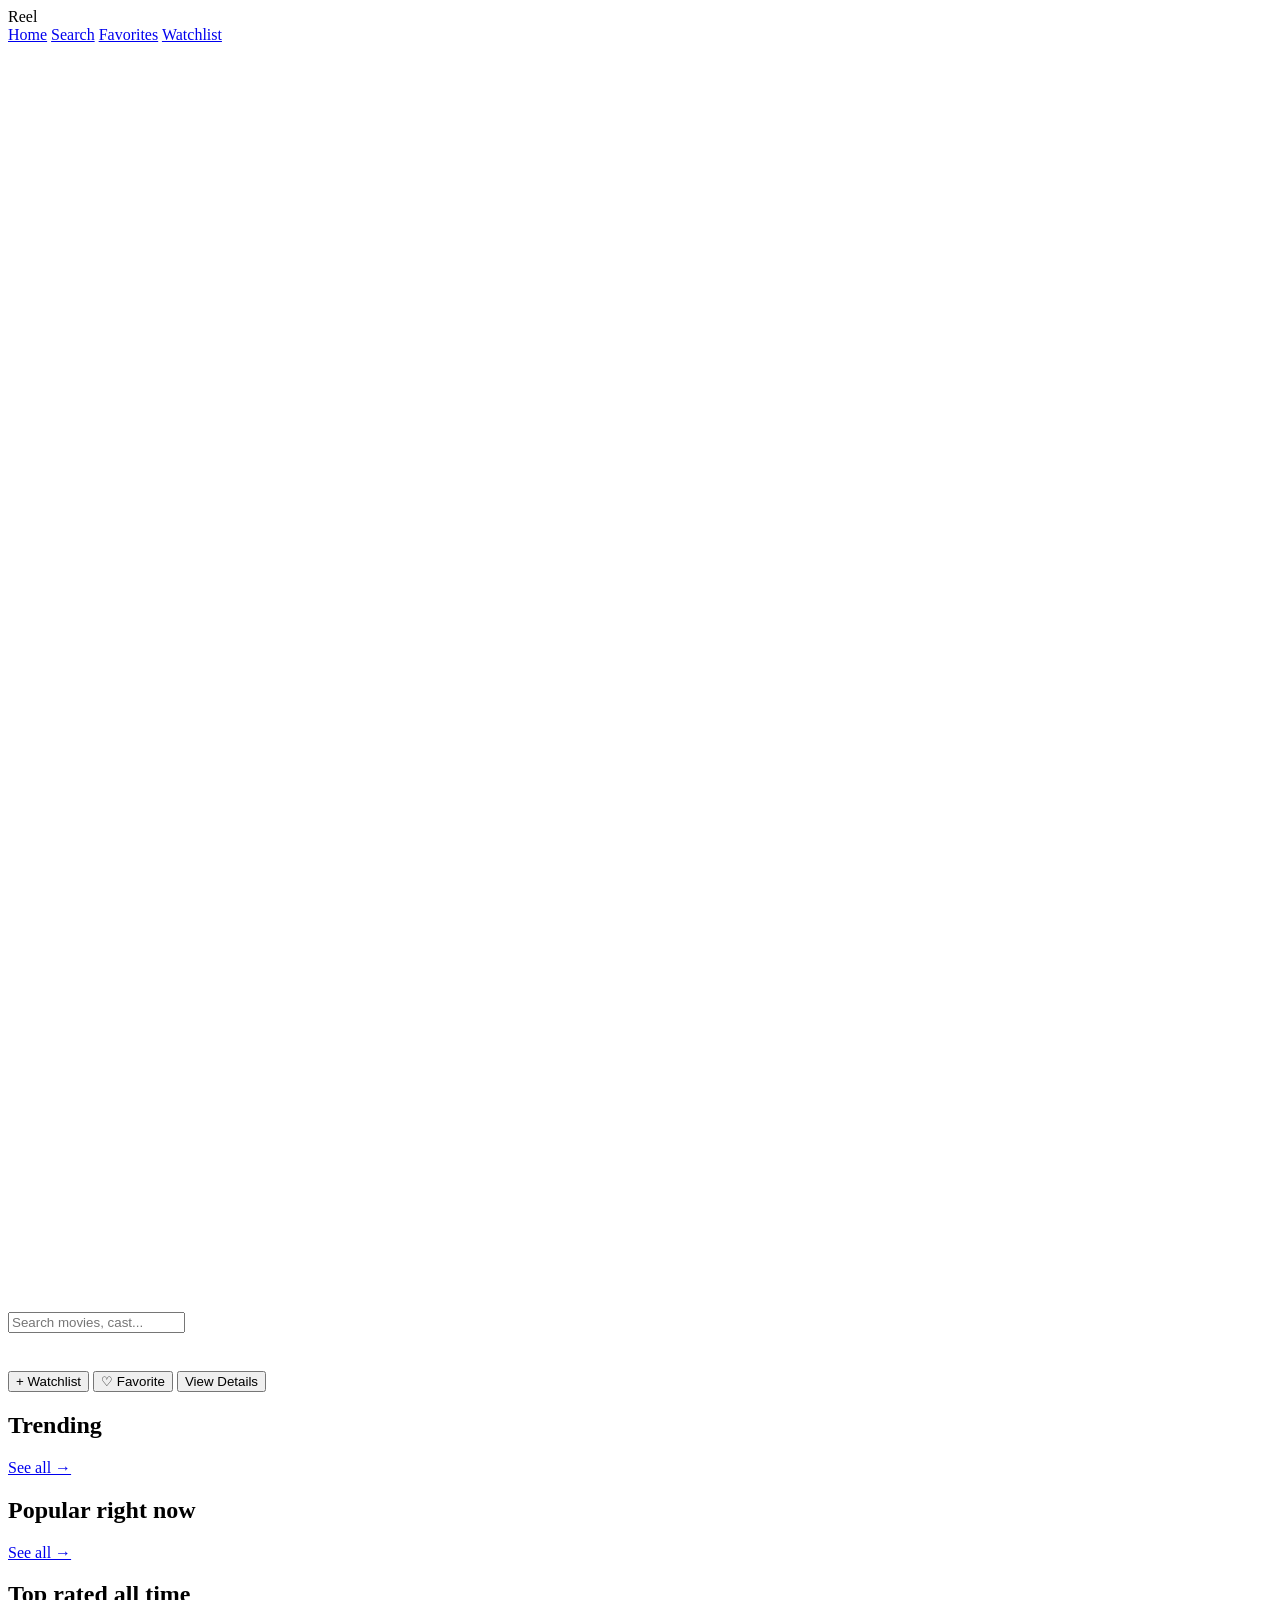
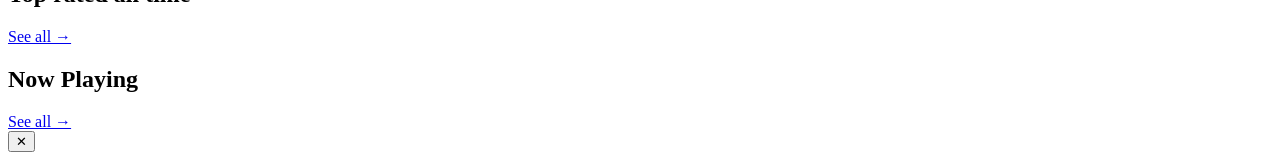
==== index.html @ 79fcec3d "Add files via upload" ====
<!DOCTYPE html>
<html lang="en">
<head>
  <meta charset="UTF-8" />
  <meta name="viewport" content="width=device-width, initial-scale=1.0" />
  <title>Reel</title>
  <link rel="stylesheet" href="style.css" />
</head>
<body>
  <header class="navbar">
    <span class="logo">Reel</span>
    <nav>
      <a href="index.html" class="active">Home</a>
      <a href="search.html">Search</a>
      <a href="favorites.html">Favorites</a>
      <a href="watchlist.html">Watchlist</a>
    </nav>
    <div class="search-bar">
      <svg viewBox="0 0 24 24" fill="none" stroke-width="2" stroke-linecap="round" stroke-linejoin="round">
        <circle cx="11" cy="11" r="8"/><line x1="21" y1="21" x2="16.65" y2="16.65"/>
      </svg>
      <input
        type="text"
        id="nav-search-input"
        placeholder="Search movies, cast..."
        autocomplete="off"
      />
    </div>
  </header>
  <section id="hero" class="hero">
    <img id="hero-poster" class="hero-poster" src="" alt="" />
    <div class="hero-info">
      <span id="hero-badge" class="hero-badge"></span>
      <h1 id="hero-title" class="hero-title"></h1>
      <p id="hero-meta" class="hero-meta"></p>
      <p id="hero-overview" class="hero-overview"></p>
      <div id="hero-tags" class="hero-tags"></div>
      <div class="hero-actions">
        <button id="hero-watchlist-btn" class="btn-ghost" onclick="heroToggleWatchlist()">+ Watchlist</button>
        <button id="hero-fav-btn" class="btn-ghost" onclick="heroToggleFav()">♡ Favorite</button>
        <button class="btn-primary" onclick="heroOpenModal()">View Details</button>
      </div>
    </div>
  </section>
  <main>
    <section class="section">
      <div class="section-header">
        <h2 class="section-title">Trending</h2>
        <a href="search.html" class="see-all">See all →</a>
      </div>
      <div id="trending-row" class="movies-row"></div>
    </section>

    <section class="section">
      <div class="section-header">
        <h2 class="section-title">Popular right now</h2>
        <a href="search.html" class="see-all">See all →</a>
      </div>
      <div id="popular-row" class="movies-row"></div>
    </section>

    <section class="section">
      <div class="section-header">
        <h2 class="section-title">Top rated all time</h2>
        <a href="search.html" class="see-all">See all →</a>
      </div>
      <div id="top-rated-row" class="movies-row"></div>
    </section>

    <section class="section">
      <div class="section-header">
        <h2 class="section-title">Now Playing</h2>
        <a href="search.html" class="see-all">See all →</a>
      </div>
      <div id="now-playing-row" class="movies-row"></div>
    </section>
  </main>
  <div id="modal-overlay" class="modal-overlay">
    <div class="modal">
      <button class="modal-close" onclick="closeModal()">✕</button>
      <div id="modal-content"></div>
    </div>
  </div>
  <div id="toast" class="toast"></div>
  <script src="api.js"></script>
  <script src="storage.js"></script>
  <script src="modal.js"></script>
  <script src="home.js"></script>
</body>
</html>
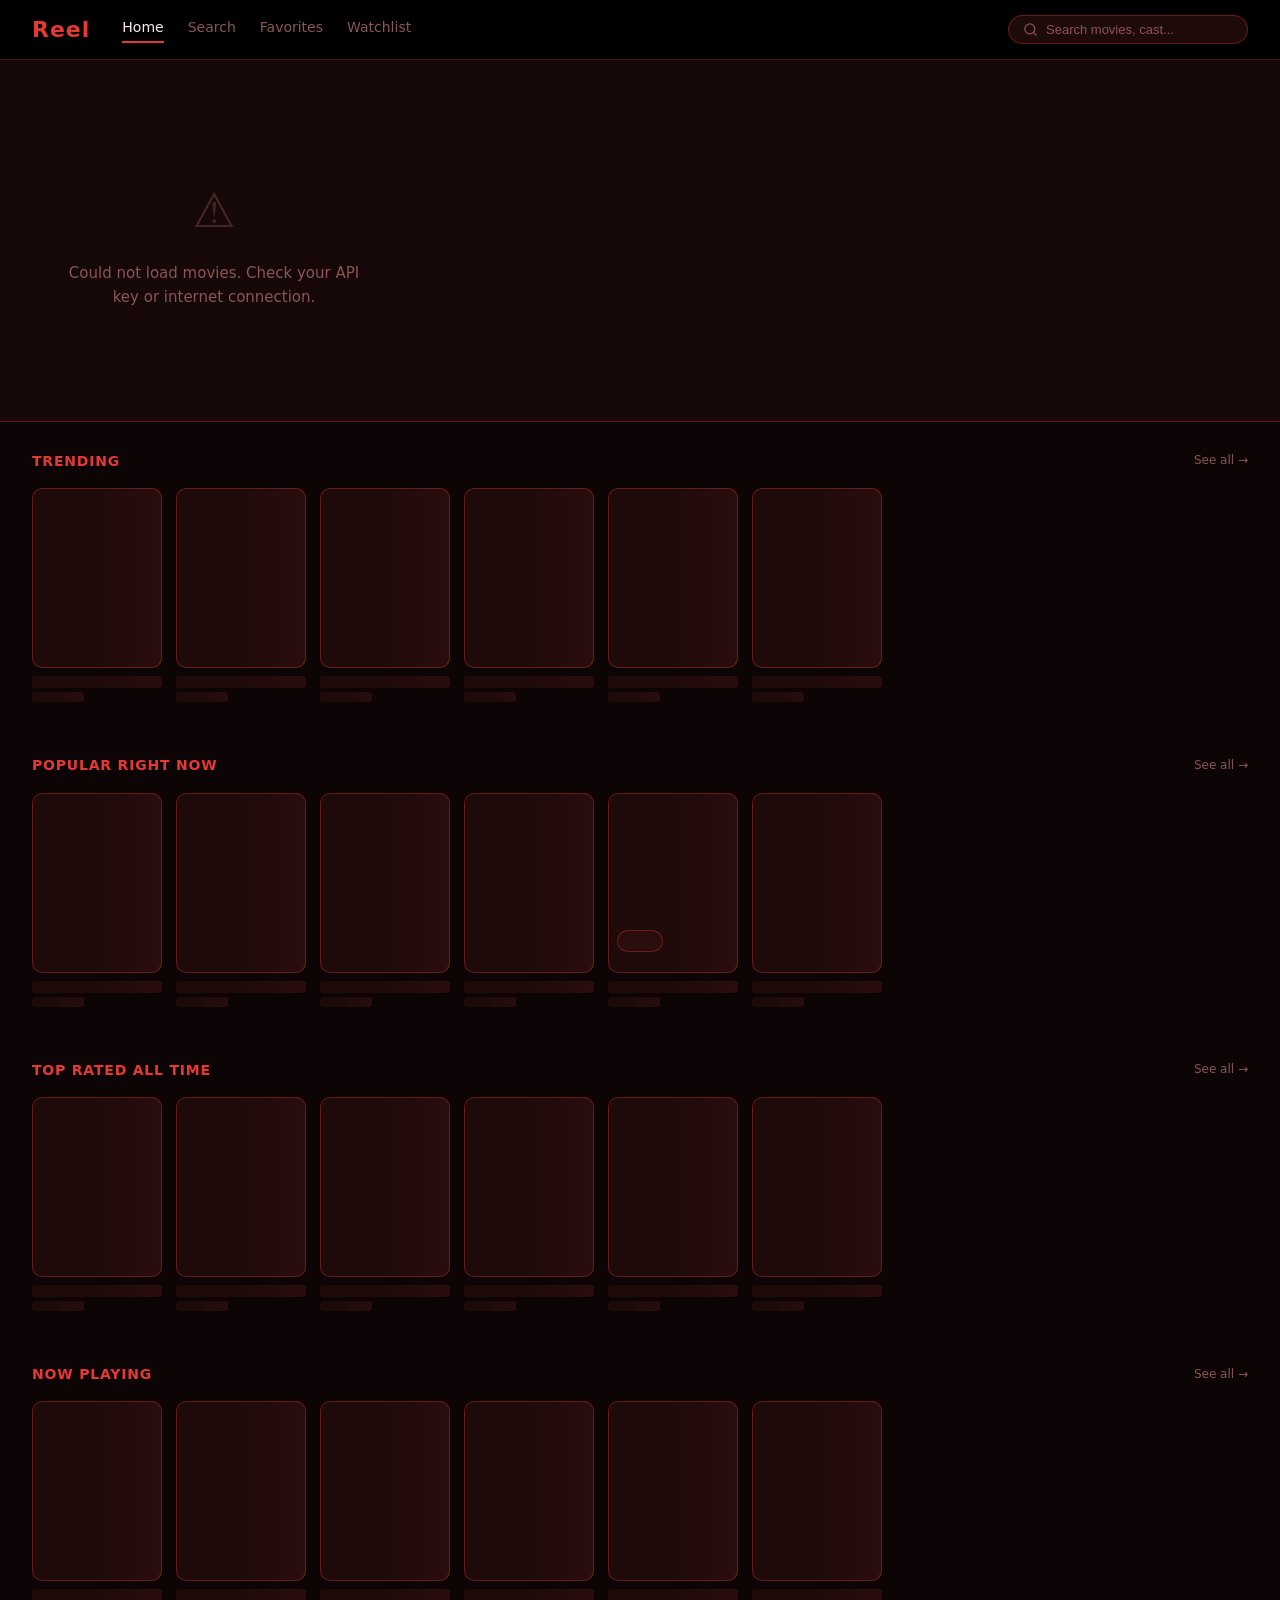
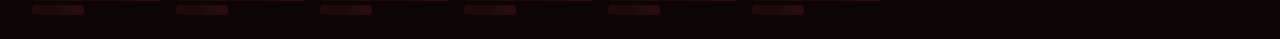
==== commit d7f59b0c: "Add files via upload" ====
--- a/index.html
+++ b/index.html
@@ -50,7 +50,6 @@
       </div>
       <div id="trending-row" class="movies-row"></div>
     </section>
-
     <section class="section">
       <div class="section-header">
         <h2 class="section-title">Popular right now</h2>
@@ -58,7 +57,6 @@
       </div>
       <div id="popular-row" class="movies-row"></div>
     </section>
-
     <section class="section">
       <div class="section-header">
         <h2 class="section-title">Top rated all time</h2>
@@ -66,7 +64,6 @@
       </div>
       <div id="top-rated-row" class="movies-row"></div>
     </section>
-
     <section class="section">
       <div class="section-header">
         <h2 class="section-title">Now Playing</h2>
--- a/style.css
+++ b/style.css
@@ -0,0 +1,616 @@
+*, *::before, *::after {
+  box-sizing: border-box;
+  margin: 0;
+  padding: 0;
+}
+:root {
+  --red:        #e53935;
+  --red-dim:    #c62828;
+  --red-faint:  rgba(229, 57, 53, 0.12);
+  --red-border: rgba(229, 57, 53, 0.35);
+
+  --bg:         #0d0505;
+  --bg2:        #160808;
+  --bg3:        #1f0a0a;
+  --bg4:        #2a0d0d;
+
+  --txt:        #fce8e8;
+  --txt2:       #c89090;
+  --txt3:       #8a5555;
+
+  --radius-sm:  6px;
+  --radius-md:  10px;
+  --radius-lg:  14px;
+}
+
+html { scroll-behavior: smooth; }
+
+body {
+  background: var(--bg);
+  color: var(--txt);
+  font-family: 'Segoe UI', system-ui, -apple-system, sans-serif;
+  font-size: 15px;
+  line-height: 1.6;
+  min-height: 100vh;
+}
+
+a { text-decoration: none; color: inherit; }
+img { display: block; max-width: 100%; }
+button { cursor: pointer; font-family: inherit; }
+ul { list-style: none; }
+::-webkit-scrollbar { width: 6px; height: 6px; }
+::-webkit-scrollbar-track { background: var(--bg2); }
+::-webkit-scrollbar-thumb { background: var(--red-border); border-radius: 3px; }
+.navbar {
+  position: sticky;
+  top: 0;
+  z-index: 100;
+  background: #000;
+  border-bottom: 1px solid var(--red-border);
+  padding: 0 32px;
+  height: 60px;
+  display: flex;
+  align-items: center;
+  gap: 32px;
+}
+.navbar .logo {
+  color: var(--red);
+  font-size: 22px;
+  font-weight: 700;
+  letter-spacing: 1px;
+  flex-shrink: 0;
+}
+.navbar nav {
+  display: flex;
+  gap: 24px;
+  flex: 1;
+}
+.navbar nav a {
+  color: var(--txt3);
+  font-size: 14px;
+  font-weight: 500;
+  transition: color 0.2s;
+}
+.navbar nav a:hover,
+.navbar nav a.active {
+  color: var(--txt);
+}
+.navbar nav a.active {
+  border-bottom: 2px solid var(--red);
+  padding-bottom: 2px;
+}
+.search-bar {
+  display: flex;
+  align-items: center;
+  background: var(--bg3);
+  border: 1px solid var(--red-border);
+  border-radius: 20px;
+  padding: 6px 14px;
+  gap: 8px;
+  width: 240px;
+  transition: border-color 0.2s;
+}
+.search-bar:focus-within {
+  border-color: var(--red);
+}
+.search-bar input {
+  background: none;
+  border: none;
+  outline: none;
+  color: var(--txt);
+  font-size: 13px;
+  width: 100%;
+}
+.search-bar input::placeholder { color: var(--txt3); }
+.search-bar svg {
+  width: 15px;
+  height: 15px;
+  stroke: var(--txt3);
+  flex-shrink: 0;
+}
+.hero {
+  background: var(--bg2);
+  border-bottom: 1px solid var(--red-border);
+  padding: 32px;
+  display: flex;
+  gap: 28px;
+  align-items: center;
+}
+.hero-poster {
+  width: 140px;
+  height: 200px;
+  border-radius: var(--radius-md);
+  object-fit: cover;
+  border: 2px solid var(--red-border);
+  flex-shrink: 0;
+}
+.hero-info { flex: 1; }
+.hero-badge {
+  display: inline-block;
+  background: var(--red);
+  color: #fff;
+  font-size: 11px;
+  font-weight: 600;
+  padding: 3px 10px;
+  border-radius: 4px;
+  margin-bottom: 10px;
+  letter-spacing: 0.5px;
+}
+.hero-title {
+  font-size: 28px;
+  font-weight: 700;
+  color: var(--txt);
+  margin-bottom: 6px;
+  line-height: 1.2;
+}
+.hero-meta {
+  color: var(--txt3);
+  font-size: 13px;
+  margin-bottom: 10px;
+}
+.hero-overview {
+  color: var(--txt2);
+  font-size: 13px;
+  line-height: 1.7;
+  max-width: 600px;
+  margin-bottom: 14px;
+  display: -webkit-box;
+  -webkit-line-clamp: 3;
+  -webkit-box-orient: vertical;
+  overflow: hidden;
+}
+.hero-tags {
+  display: flex;
+  gap: 6px;
+  flex-wrap: wrap;
+  margin-bottom: 16px;
+}
+.tag {
+  background: var(--red-faint);
+  border: 1px solid var(--red-border);
+  color: #ef9a9a;
+  font-size: 11px;
+  padding: 3px 10px;
+  border-radius: 4px;
+}
+.hero-actions {
+  display: flex;
+  gap: 10px;
+  flex-wrap: wrap;
+}
+.btn-primary {
+  background: var(--red);
+  color: #fff;
+  border: none;
+  padding: 9px 20px;
+  border-radius: var(--radius-sm);
+  font-size: 13px;
+  font-weight: 600;
+  transition: background 0.2s, transform 0.1s;
+}
+.btn-primary:hover { background: var(--red-dim); }
+.btn-primary:active { transform: scale(0.97); }
+.btn-ghost {
+  background: transparent;
+  color: var(--txt2);
+  border: 1px solid var(--red-border);
+  padding: 9px 20px;
+  border-radius: var(--radius-sm);
+  font-size: 13px;
+  font-weight: 500;
+  transition: background 0.2s, color 0.2s;
+}
+.btn-ghost:hover {
+  background: var(--red-faint);
+  color: var(--txt);
+  border-color: var(--red);
+}
+.btn-ghost.active {
+  background: var(--red-faint);
+  color: var(--red);
+  border-color: var(--red);
+}
+.section {
+  padding: 28px 32px 8px;
+}
+.section-header {
+  display: flex;
+  justify-content: space-between;
+  align-items: center;
+  margin-bottom: 16px;
+}
+.section-title {
+  color: var(--red);
+  font-size: 14px;
+  font-weight: 600;
+  letter-spacing: 0.8px;
+  text-transform: uppercase;
+}
+.see-all {
+  color: var(--txt3);
+  font-size: 12px;
+  transition: color 0.2s;
+}
+
+.see-all:hover { color: var(--red); }
+.movies-row {
+  display: flex;
+  gap: 14px;
+  overflow-x: auto;
+  padding-bottom: 16px;
+  scroll-snap-type: x mandatory;
+}
+.movies-row::-webkit-scrollbar { height: 4px; }
+.movie-card {
+  flex-shrink: 0;
+  width: 130px;
+  cursor: pointer;
+  scroll-snap-align: start;
+  transition: transform 0.2s;
+}
+.movie-card:hover { transform: translateY(-4px); }
+.movie-card-img {
+  width: 130px;
+  height: 180px;
+  object-fit: cover;
+  border-radius: var(--radius-md);
+  border: 1px solid var(--red-border);
+  background: var(--bg3);
+  margin-bottom: 8px;
+  transition: border-color 0.2s;
+}
+.movie-card:hover .movie-card-img {
+  border-color: var(--red);
+}
+.movie-card-title {
+  color: var(--txt2);
+  font-size: 12px;
+  font-weight: 500;
+  white-space: nowrap;
+  overflow: hidden;
+  text-overflow: ellipsis;
+}
+.movie-card-score {
+  color: var(--red);
+  font-size: 11px;
+  margin-top: 2px;
+}
+.movies-grid {
+  display: grid;
+  grid-template-columns: repeat(auto-fill, minmax(140px, 1fr));
+  gap: 20px;
+  padding: 28px 32px;
+}
+.modal-overlay {
+  display: none;
+  position: fixed;
+  inset: 0;
+  background: rgba(0, 0, 0, 0.85);
+  z-index: 200;
+  align-items: center;
+  justify-content: center;
+  padding: 20px;
+}
+.modal-overlay.open {
+  display: flex;
+}
+.modal {
+  background: var(--bg2);
+  border: 1px solid var(--red-border);
+  border-radius: var(--radius-lg);
+  width: 100%;
+  max-width: 560px;
+  max-height: 90vh;
+  overflow-y: auto;
+  position: relative;
+}
+.modal-close {
+  position: absolute;
+  top: 14px;
+  right: 14px;
+  background: var(--bg4);
+  border: 1px solid var(--red-border);
+  color: var(--txt2);
+  width: 30px;
+  height: 30px;
+  border-radius: 50%;
+  font-size: 16px;
+  display: flex;
+  align-items: center;
+  justify-content: center;
+  transition: background 0.2s, color 0.2s;
+  z-index: 10;
+}
+.modal-close:hover {
+  background: var(--red);
+  color: #fff;
+  border-color: var(--red);
+}
+.modal-backdrop {
+  width: 100%;
+  height: 180px;
+  object-fit: cover;
+  border-radius: var(--radius-lg) var(--radius-lg) 0 0;
+  background: var(--bg3);
+}
+.modal-body { padding: 20px; }
+.modal-header {
+  display: flex;
+  gap: 16px;
+  margin-bottom: 16px;
+}
+.modal-poster {
+  width: 80px;
+  height: 110px;
+  object-fit: cover;
+  border-radius: var(--radius-sm);
+  border: 1px solid var(--red-border);
+  flex-shrink: 0;
+  margin-top: -50px;
+  position: relative;
+  z-index: 1;
+}
+.modal-info { flex: 1; padding-top: 4px; }
+.modal-title {
+  font-size: 20px;
+  font-weight: 700;
+  color: var(--txt);
+  margin-bottom: 4px;
+  line-height: 1.2;
+}
+.modal-meta {
+  color: var(--txt3);
+  font-size: 12px;
+  margin-bottom: 8px;
+}
+.modal-rating {
+  color: var(--red);
+  font-size: 15px;
+  font-weight: 600;
+}
+.modal-section-label {
+  color: var(--txt3);
+  font-size: 10px;
+  font-weight: 600;
+  text-transform: uppercase;
+  letter-spacing: 1px;
+  margin: 16px 0 8px;
+}
+.modal-overview {
+  color: var(--txt2);
+  font-size: 13px;
+  line-height: 1.7;
+}
+.modal-tags {
+  display: flex;
+  gap: 6px;
+  flex-wrap: wrap;
+}
+.cast-row {
+  display: flex;
+  gap: 10px;
+  overflow-x: auto;
+  padding-bottom: 8px;
+}
+.cast-item {
+  display: flex;
+  flex-direction: column;
+  align-items: center;
+  gap: 5px;
+  flex-shrink: 0;
+}
+.cast-avatar {
+  width: 48px;
+  height: 48px;
+  border-radius: 50%;
+  object-fit: cover;
+  background: var(--bg4);
+  border: 1px solid var(--red-border);
+}
+.cast-name {
+  font-size: 10px;
+  color: var(--txt3);
+  text-align: center;
+  max-width: 56px;
+  white-space: nowrap;
+  overflow: hidden;
+  text-overflow: ellipsis;
+}
+.star-rating {
+  display: flex;
+  gap: 4px;
+  margin: 8px 0;
+}
+.star {
+  font-size: 22px;
+  color: var(--bg4);
+  cursor: pointer;
+  transition: color 0.15s, transform 0.1s;
+  user-select: none;
+}
+.star:hover,
+.star.filled { color: var(--red); }
+.star:hover { transform: scale(1.2); }
+.modal-actions {
+  display: flex;
+  gap: 8px;
+  margin-top: 16px;
+  flex-wrap: wrap;
+}
+.modal-actions .btn-primary,
+.modal-actions .btn-ghost {
+  flex: 1;
+  min-width: 100px;
+  text-align: center;
+}
+.search-page { padding: 28px 32px; }
+.search-page-bar {
+  display: flex;
+  align-items: center;
+  background: var(--bg3);
+  border: 1px solid var(--red-border);
+  border-radius: var(--radius-md);
+  padding: 10px 18px;
+  gap: 10px;
+  margin-bottom: 24px;
+  transition: border-color 0.2s;
+}
+.search-page-bar:focus-within { border-color: var(--red); }
+.search-page-bar input {
+  background: none;
+  border: none;
+  outline: none;
+  color: var(--txt);
+  font-size: 15px;
+  width: 100%;
+}
+.search-page-bar input::placeholder { color: var(--txt3); }
+.search-results-count {
+  color: var(--txt3);
+  font-size: 13px;
+  margin-bottom: 16px;
+}
+.search-results-count span { color: var(--red); font-weight: 600; }
+.empty-state {
+  display: flex;
+  flex-direction: column;
+  align-items: center;
+  justify-content: center;
+  padding: 80px 32px;
+  color: var(--txt3);
+  text-align: center;
+  gap: 12px;
+}
+.empty-state .empty-icon {
+  font-size: 48px;
+  opacity: 0.4;
+}
+.empty-state p {
+  font-size: 15px;
+  max-width: 300px;
+  line-height: 1.6;
+}
+.empty-state a {
+  color: var(--red);
+  font-size: 13px;
+  border-bottom: 1px solid var(--red-border);
+  padding-bottom: 2px;
+}
+.page-header {
+  padding: 28px 32px 0;
+  border-bottom: 1px solid var(--red-border);
+  margin-bottom: 0;
+}
+.page-header h1 {
+  font-size: 24px;
+  font-weight: 700;
+  color: var(--txt);
+  margin-bottom: 4px;
+}
+.page-header p {
+  color: var(--txt3);
+  font-size: 13px;
+  padding-bottom: 20px;
+}
+.toast {
+  position: fixed;
+  bottom: 28px;
+  left: 50%;
+  transform: translateX(-50%) translateY(80px);
+  background: var(--bg4);
+  border: 1px solid var(--red-border);
+  color: var(--txt);
+  padding: 10px 22px;
+  border-radius: 20px;
+  font-size: 13px;
+  font-weight: 500;
+  z-index: 999;
+  transition: transform 0.3s ease;
+  white-space: nowrap;
+}
+.toast.show {
+  transform: translateX(-50%) translateY(0);
+}
+.spinner {
+  display: flex;
+  justify-content: center;
+  padding: 40px;
+}
+.spinner::after {
+  content: '';
+  width: 36px;
+  height: 36px;
+  border: 3px solid var(--bg4);
+  border-top-color: var(--red);
+  border-radius: 50%;
+  animation: spin 0.7s linear infinite;
+}
+.remove-btn {
+  position: absolute;
+  top: 6px;
+  right: 6px;
+  background: rgba(13,5,5,0.85);
+  border: 1px solid var(--red-border);
+  color: var(--txt3);
+  width: 24px;
+  height: 24px;
+  border-radius: 50%;
+  font-size: 11px;
+  display: flex;
+  align-items: center;
+  justify-content: center;
+  opacity: 0;
+  transition: opacity 0.2s, background 0.2s, color 0.2s;
+  z-index: 2;
+}
+.movie-card:hover .remove-btn { opacity: 1; }
+.remove-btn:hover { background: var(--red); color: #fff; border-color: var(--red); }
+@keyframes spin { to { transform: rotate(360deg); } }
+@media (max-width: 768px) {
+  .navbar {
+    padding: 0 16px;
+    gap: 16px;
+  }
+  .navbar nav { 
+    gap: 14px;
+ }
+  .search-bar {
+     width: 160px;
+     }
+  .hero {
+    flex-direction: column;
+    padding: 20px 16px;
+    align-items: flex-start;
+  }
+
+  .hero-poster {
+    width: 110px;
+    height: 155px;
+  }
+
+  .hero-title { font-size: 22px; }
+  .section { padding: 20px 16px 4px; }
+  .movies-grid { padding: 20px 16px; }
+  .search-page { padding: 20px 16px; }
+  .page-header { padding: 20px 16px 0; }
+}
+
+.skeleton {
+  background: linear-gradient(90deg, var(--bg3) 25%, var(--bg4) 50%, var(--bg3) 75%);
+  background-size: 200% 100%;
+  animation: shimmer 1.2s infinite;
+  border-radius: var(--radius-md);
+}
+@keyframes shimmer {
+  0% { background-position: 200% 0; }
+  100% { background-position: -200% 0; }
+}
+@media (max-width: 480px) {
+  .navbar nav { display: none; }
+  .search-bar { width: 100%; }
+  .hero-actions { gap: 8px; }
+  .btn-primary, .btn-ghost { padding: 8px 14px; font-size: 12px; }
+}
+
+
+
